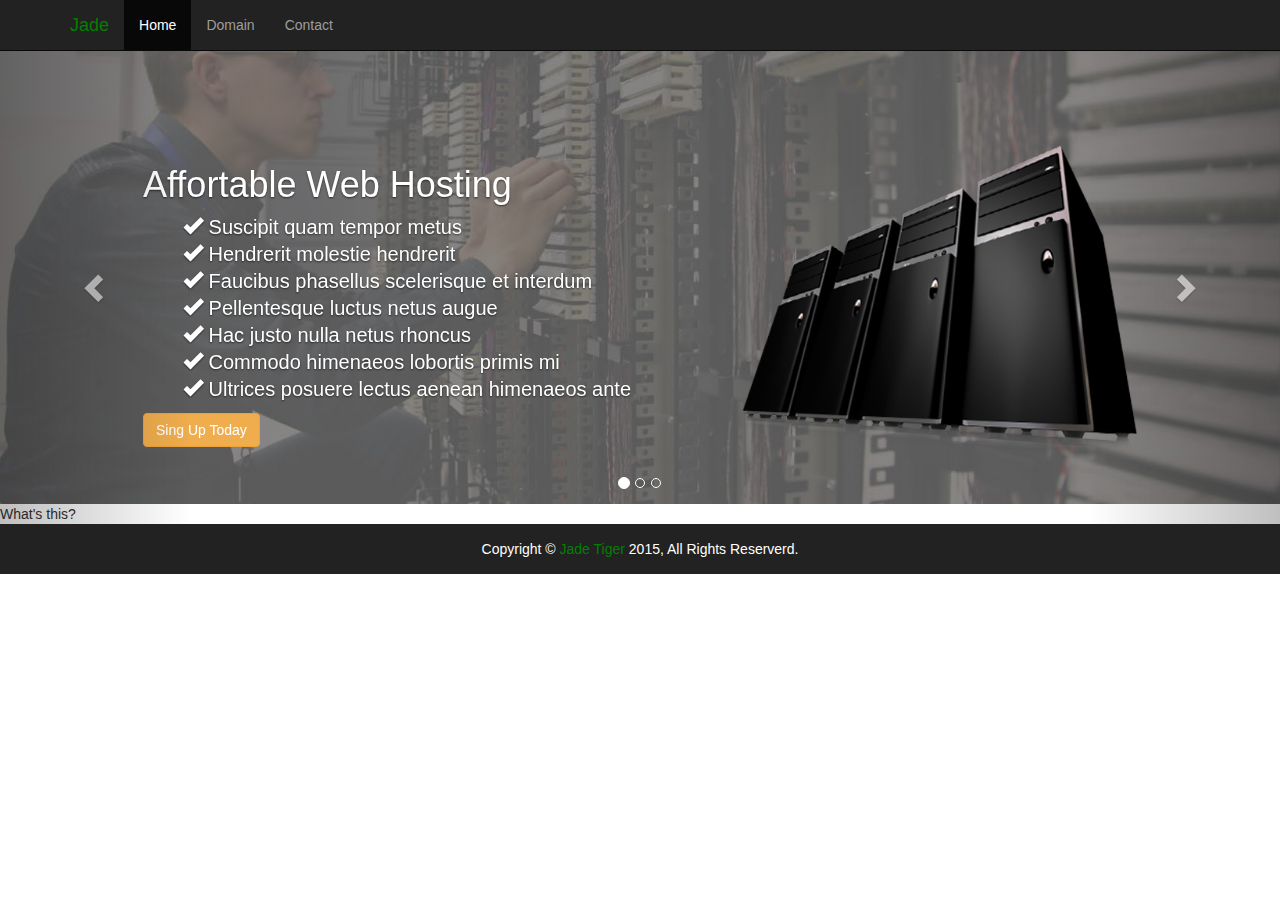
==== index.html @ 4891260b "Inital Commit" ====
<!DOCTYPE html>
<html lang="en">
  <head>
    <meta charset="utf-8">
    <meta http-equiv="X-UA-Compatible" content="IE=edge">
    <meta name="viewport" content="width=device-width, initial-scale=1">
    <title>Jade Hosting</title>
    <script src="https://ajax.googleapis.com/ajax/libs/jquery/1.11.3/jquery.min.js"></script>
    <script src="js/bootstrap.js"></script>
    <link href="css/bootstrap.css" rel="stylesheet">
    <link href="css/style.css" rel="stylesheet">
    <link rel="stylesheet" href="css/font-awesome.css">
  </head>

  <body id="jt">

    <nav class="navbar navbar-inverse navbar-fixed-top">
      <div class="container">
        <div class="navbar-header">
          <button type="button" class="navbar-toggle collapsed" data-toggle="collapse" data-target="#navbar" aria-expanded="false" aria-controls="navbar">
            <span class="sr-only">Toggle navigation</span>
            <span class="icon-bar"></span>
            <span class="icon-bar"></span>
            <span class="icon-bar"></span>
          </button>
          <a class="navbar-brand brand-color" href="#">Jade</a>
        </div>
        <div id="navbar" class="collapse navbar-collapse">
          <ul class="nav navbar-nav">
            <li class="active"><a href="#">Home</a></li>
            <li><a href="#about">Domain</a></li>
            <li><a href="#contact">Contact</a></li>
          </ul>
        </div><!--/.nav-collapse -->
      </div>
    </nav>


          <div id="carousel-example-generic" class="carousel slide" data-ride="carousel" data-interval="false">
            <!-- Indicators -->
            <ol class="carousel-indicators">
              <li data-target="#carousel-example-generic" data-slide-to="0" class="active"></li>
              <li data-target="#carousel-example-generic" data-slide-to="1"></li>
              <li data-target="#carousel-example-generic" data-slide-to="2"></li>
            </ol>

            <!-- Wrapper for slides -->
            <div class="carousel-inner" role="listbox">
              <div class="item active">
                <img src="img/bg1.jpg" alt="...">
                  <div class="carousel-caption">
                      <div class="col-sm-7">
                        <h1>Affortable Web Hosting</h1>
                        <ul>
                          <li><i class="glyphicon glyphicon-ok"></i> Suscipit quam tempor metus</li>
                          <li><i class="glyphicon glyphicon-ok"></i> Hendrerit molestie hendrerit</li>
                          <li><i class="glyphicon glyphicon-ok"></i> Faucibus phasellus scelerisque et interdum</li>
                          <li><i class="glyphicon glyphicon-ok"></i> Pellentesque luctus netus augue</li>
                          <li><i class="glyphicon glyphicon-ok"></i> Hac justo nulla netus rhoncus</li>
                          <li><i class="glyphicon glyphicon-ok"></i> Commodo himenaeos lobortis primis mi</li>
                          <li><i class="glyphicon glyphicon-ok"></i> Ultrices posuere lectus aenean himenaeos ante</li>
                        </ul>
                        <a href="#" class="btn btn-warning">Sing Up Today</a>
                      </div>
                      <div class="col-sm-5">
                          <img src="img/servers1.png">
                      </div>
                  </div>
             </div>
              <div class="item">
                <img src="img/bg2.jpg" alt="...">
                  <div class="carousel-caption">
                      <div class="col-sm-7">
                        <h1>24/7 Support</h1>
                        <p>Pharetra ad venenatis etiam ullamcorper pulvinar nec vel cursus euismod lacus iaculis velit mattis arcu, elementum massa consectetur mollis erat molestie pharetra libero consequat vel sit malesuada cras nullam imperdiet senectus phasellus etiam diam sodales vitae fermentum, turpis aenean sed fringilla in gravida euismod.</p>
                        <a href="#" class="btn btn-warning">Sign Up Today</a>
                      </div>
                      <div class="col-sm-5">
                          <img src="img/servers2.png">
                      </div>
                  </div>
              </div>
              <div class="item">
                <img src="img/bg3.jpg" alt="...">
                  <div class="carousel-caption">
                      <div class="col-sm-7">
                        <h1>99.99% Uptime</h1>
                        <p>Pharetra ad venenatis etiam ullamcorper pulvinar nec vel cursus euismod lacus iaculis velit mattis arcu, elementum massa consectetur mollis erat molestie pharetra libero consequat vel sit malesuada cras nullam imperdiet senectus phasellus etiam diam sodales vitae fermentum, turpis aenean sed fringilla in gravida euismod.</p>
                        <a href="#" class="btn btn-warning">Sign Up Today</a>
                     </div>
                      <div class="col-sm-5">
                          <img src="img/servers3.png">
                      </div>
                  </div>
              </div>
              What's this? 
            </div>

            <!-- Controls -->
            <a class="left carousel-control" href="#carousel-example-generic" role="button" data-slide="prev">
              <span class="glyphicon glyphicon-chevron-left" aria-hidden="true"></span>
              <span class="sr-only">Previous</span>
            </a>
            <a class="right carousel-control" href="#carousel-example-generic" role="button" data-slide="next">
              <span class="glyphicon glyphicon-chevron-right" aria-hidden="true"></span>
              <span class="sr-only">Next</span>
            </a>
          </div>
 
    <section>
    </section>

    <footer>
      Copyright &copy; <span class="brand-color">Jade Tiger</span> 2015, All Rights Reserverd.
    </footer>

    <!-- Bootstrap core JavaScript
    ================================================== -->
    <!-- Placed at the end of the document so the pages load faster -->
  </body>
</html>
---- css/style.css ----
body {
	margin-top: 50px;
}

#jt .brand-color {
	color: green;
}

.carousel-caption {
	right: 10%;
	left: 10%;
}
.carousel-caption img {
	width: 100%;
}

.carousel-caption {
	text-align: left;
	line-height: 1.5em; 
	font-size: 18px;
}


.carousel-caption li {
	list-style: none;
	font-size: 20px;
}

footer {
	line-height: 50px;
	height: 50px;
	text-align: center;
	color: #fff;
	background-color: #222222; 
}
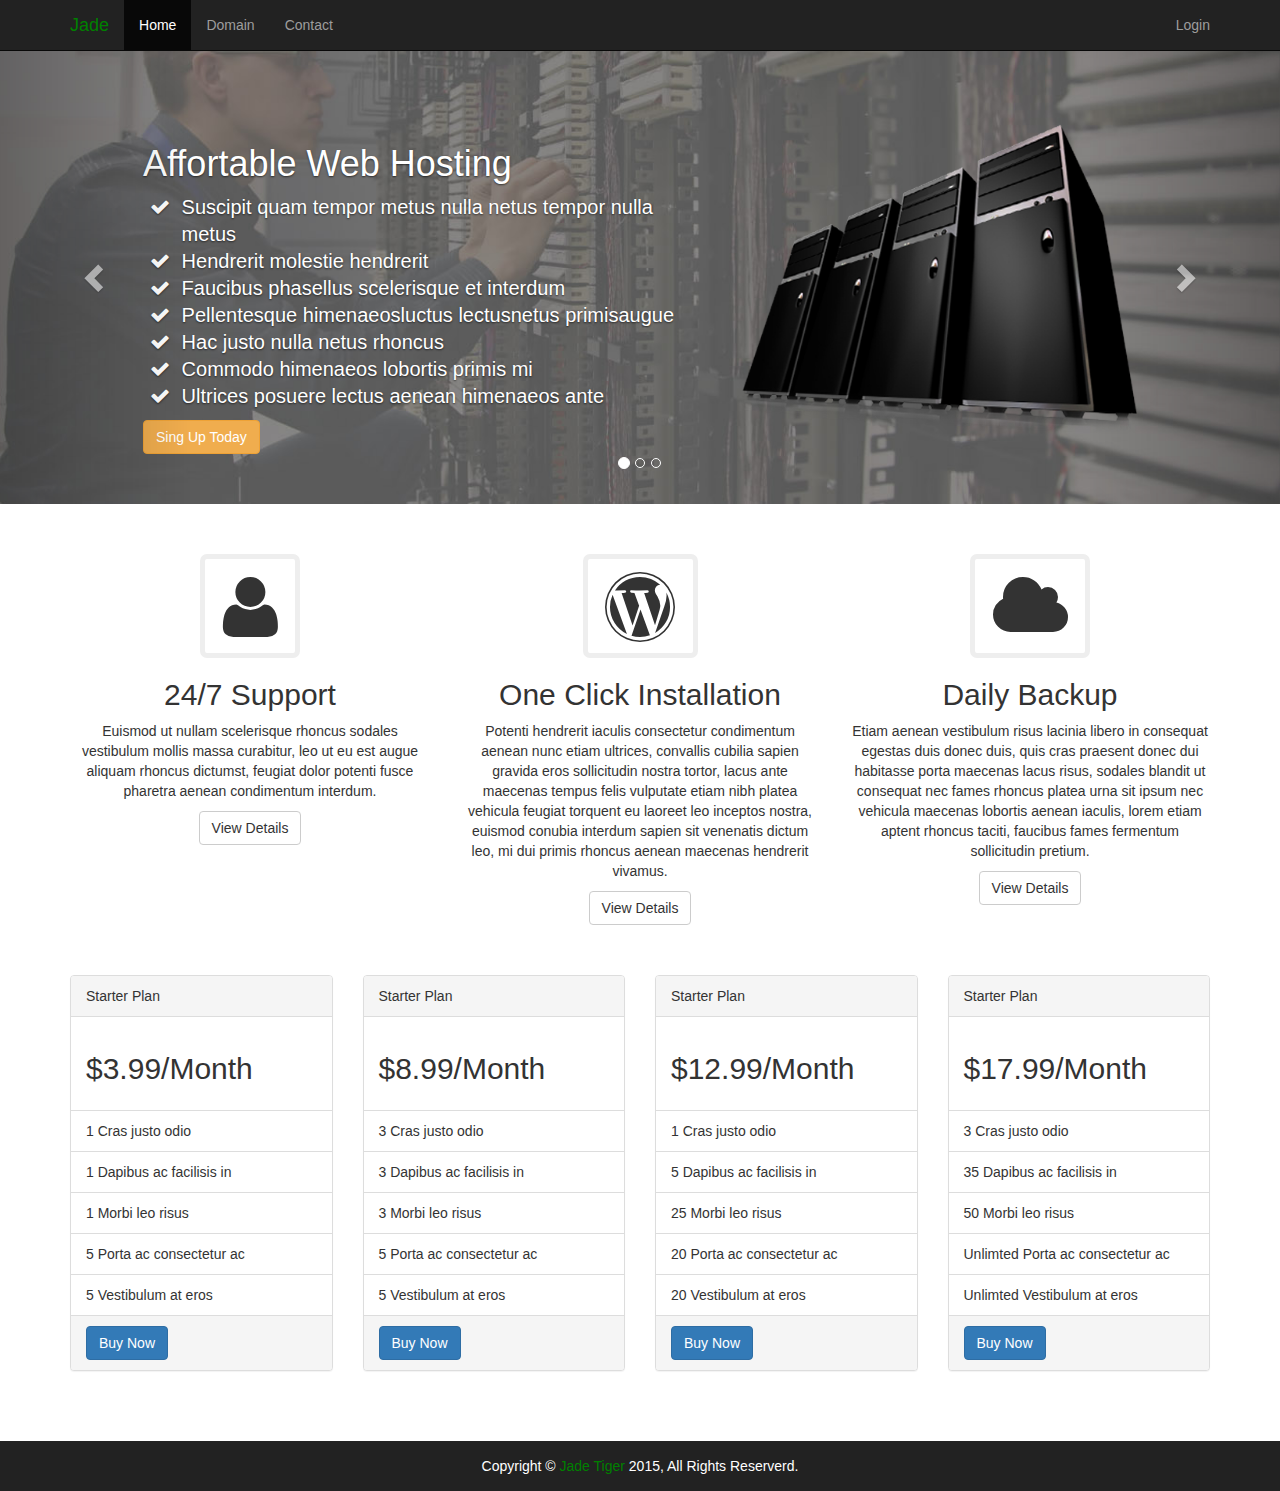
==== commit e838a407: "Add landing page" ====
--- a/index.html
+++ b/index.html
@@ -29,86 +29,211 @@
         <div id="navbar" class="collapse navbar-collapse">
           <ul class="nav navbar-nav">
             <li class="active"><a href="#">Home</a></li>
-            <li><a href="#about">Domain</a></li>
-            <li><a href="#contact">Contact</a></li>
+            <li><a href="about">Domain</a></li>
+            <li><a href="contact">Contact</a></li>
+          </ul>
+          <ul class="nav navbar-nav navbar-right">
+            <li><a href="login">Login</a></li>
           </ul>
         </div><!--/.nav-collapse -->
       </div>
     </nav>
 
-
-          <div id="carousel-example-generic" class="carousel slide" data-ride="carousel" data-interval="false">
-            <!-- Indicators -->
-            <ol class="carousel-indicators">
-              <li data-target="#carousel-example-generic" data-slide-to="0" class="active"></li>
-              <li data-target="#carousel-example-generic" data-slide-to="1"></li>
-              <li data-target="#carousel-example-generic" data-slide-to="2"></li>
-            </ol>
-
-            <!-- Wrapper for slides -->
-            <div class="carousel-inner" role="listbox">
-              <div class="item active">
-                <img src="img/bg1.jpg" alt="...">
-                  <div class="carousel-caption">
-                      <div class="col-sm-7">
-                        <h1>Affortable Web Hosting</h1>
-                        <ul>
-                          <li><i class="glyphicon glyphicon-ok"></i> Suscipit quam tempor metus</li>
-                          <li><i class="glyphicon glyphicon-ok"></i> Hendrerit molestie hendrerit</li>
-                          <li><i class="glyphicon glyphicon-ok"></i> Faucibus phasellus scelerisque et interdum</li>
-                          <li><i class="glyphicon glyphicon-ok"></i> Pellentesque luctus netus augue</li>
-                          <li><i class="glyphicon glyphicon-ok"></i> Hac justo nulla netus rhoncus</li>
-                          <li><i class="glyphicon glyphicon-ok"></i> Commodo himenaeos lobortis primis mi</li>
-                          <li><i class="glyphicon glyphicon-ok"></i> Ultrices posuere lectus aenean himenaeos ante</li>
-                        </ul>
-                        <a href="#" class="btn btn-warning">Sing Up Today</a>
-                      </div>
-                      <div class="col-sm-5">
-                          <img src="img/servers1.png">
-                      </div>
+    <section id="jt-carousel">
+      <div id="carousel-example-generic" class="carousel slide" data-ride="carousel" data-interval="false">
+        <!-- Indicators -->
+        <ol class="carousel-indicators">
+          <li data-target="#carousel-example-generic" data-slide-to="0" class="active"></li>
+          <li data-target="#carousel-example-generic" data-slide-to="1"></li>
+          <li data-target="#carousel-example-generic" data-slide-to="2"></li>
+        </ol>
+
+        <!-- Wrapper for slides -->
+        <div class="carousel-inner" role="listbox">
+          <div class="item active">
+            <img src="img/bg1.jpg" alt="...">
+            <div class="carousel-caption">
+                <div class="col-sm-7">
+                  <h1>Affortable Web Hosting</h1>
+                  <ul class="fa-ul">
+                    <li><i class="fa fa-li fa-check"></i>Suscipit quam tempor metus nulla netus tempor nulla metus </li>
+                    <li><i class="fa fa-li fa-check"></i>Hendrerit molestie hendrerit</li>
+                    <li><i class="fa fa-li fa-check"></i>Faucibus phasellus scelerisque et interdum</li>
+                    <li><i class="fa fa-li fa-check"></i>Pellentesque himenaeosluctus lectusnetus  primisaugue</li>
+                    <li><i class="fa fa-li fa-check"></i>Hac justo nulla netus rhoncus</li>
+                    <li><i class="fa fa-li fa-check"></i>Commodo himenaeos lobortis primis mi</li>
+                    <li><i class="fa fa-li fa-check"></i>Ultrices posuere lectus aenean himenaeos ante</li>
+                  </ul>
+                  <a href="#" class="btn btn-warning">Sing Up Today</a>
+                </div>
+                <div class="col-sm-5">
+                    <img src="img/servers1.png">
+                </div>
+            </div>
+          </div>
+          <div class="item">
+            <img src="img/bg2.jpg" alt="...">
+              <div class="carousel-caption">
+                  <div class="col-sm-7">
+                    <h1>24/7 Support</h1>
+                    <p>Pharetra ad venenatis etiam ullamcorper pulvinar nec vel cursus euismod lacus iaculis velit mattis arcu, elementum massa consectetur mollis erat molestie pharetra libero consequat vel sit malesuada cras nullam imperdiet senectus phasellus etiam diam sodales vitae fermentum, turpis aenean sed fringilla in gravida euismod.</p>
+                    <a href="#" class="btn btn-warning">Sign Up Today</a>
                   </div>
-             </div>
-              <div class="item">
-                <img src="img/bg2.jpg" alt="...">
-                  <div class="carousel-caption">
-                      <div class="col-sm-7">
-                        <h1>24/7 Support</h1>
-                        <p>Pharetra ad venenatis etiam ullamcorper pulvinar nec vel cursus euismod lacus iaculis velit mattis arcu, elementum massa consectetur mollis erat molestie pharetra libero consequat vel sit malesuada cras nullam imperdiet senectus phasellus etiam diam sodales vitae fermentum, turpis aenean sed fringilla in gravida euismod.</p>
-                        <a href="#" class="btn btn-warning">Sign Up Today</a>
-                      </div>
-                      <div class="col-sm-5">
-                          <img src="img/servers2.png">
-                      </div>
+                  <div class="col-sm-5">
+                      <img src="img/servers2.png">
                   </div>
               </div>
-              <div class="item">
-                <img src="img/bg3.jpg" alt="...">
-                  <div class="carousel-caption">
-                      <div class="col-sm-7">
-                        <h1>99.99% Uptime</h1>
-                        <p>Pharetra ad venenatis etiam ullamcorper pulvinar nec vel cursus euismod lacus iaculis velit mattis arcu, elementum massa consectetur mollis erat molestie pharetra libero consequat vel sit malesuada cras nullam imperdiet senectus phasellus etiam diam sodales vitae fermentum, turpis aenean sed fringilla in gravida euismod.</p>
-                        <a href="#" class="btn btn-warning">Sign Up Today</a>
-                     </div>
-                      <div class="col-sm-5">
-                          <img src="img/servers3.png">
-                      </div>
-                  </div>
-              </div>
-              What's this? 
+          </div>
+          <div class="item">
+            <img src="img/bg3.jpg" alt="...">
+            <div class="carousel-caption">
+                <div class="col-sm-7">
+                  <h1>99.99% Uptime</h1>
+                  <p>Pharetra ad venenatis etiam ullamcorper pulvinar nec vel cursus euismod lacus iaculis velit mattis arcu, elementum massa consectetur mollis erat molestie pharetra libero consequat vel sit malesuada cras nullam imperdiet senectus phasellus etiam diam sodales vitae fermentum, turpis aenean sed fringilla in gravida euismod.</p>
+                  <a href="#" class="btn btn-warning">Sign Up Today</a>
+               </div>
+                <div class="col-sm-5">
+                    <img src="img/servers3.png">
+                </div>
             </div>
-
-            <!-- Controls -->
-            <a class="left carousel-control" href="#carousel-example-generic" role="button" data-slide="prev">
-              <span class="glyphicon glyphicon-chevron-left" aria-hidden="true"></span>
-              <span class="sr-only">Previous</span>
-            </a>
-            <a class="right carousel-control" href="#carousel-example-generic" role="button" data-slide="next">
-              <span class="glyphicon glyphicon-chevron-right" aria-hidden="true"></span>
-              <span class="sr-only">Next</span>
-            </a>
-          </div>
- 
-    <section>
+          </div>
+        </div>
+
+        <!-- Controls -->
+        <a class="left carousel-control" href="#carousel-example-generic" role="button" data-slide="prev">
+          <span class="glyphicon glyphicon-chevron-left" aria-hidden="true"></span>
+          <span class="sr-only">Previous</span>
+        </a>
+
+        <a class="right carousel-control" href="#carousel-example-generic" role="button" data-slide="next">
+          <span class="glyphicon glyphicon-chevron-right" aria-hidden="true"></span>
+          <span class="sr-only">Next</span>
+        </a>
+      </div>
+    </section>
+
+    <section id ="jt-marketing">
+      <div class="container">
+        <div class="row">
+          <div class="col-sm-4 text-center">
+            <i class="fa fa-user fa-5x fa-border"></i>
+            <h2>24/7 Support</h2>
+            <p>Euismod ut nullam scelerisque rhoncus sodales vestibulum mollis massa curabitur, leo ut eu est augue aliquam rhoncus dictumst, feugiat dolor potenti fusce pharetra aenean condimentum interdum.
+            </p>
+            <a href="#" class="btn btn-default">View Details</a>
+          </div>
+          <div class="col-sm-4 text-center">
+            <i class="fa fa-wordpress fa-5x fa-border"></i>
+            <h2>One Click Installation</h2>
+            <p>Potenti hendrerit iaculis consectetur condimentum aenean nunc etiam ultrices, convallis cubilia sapien gravida eros sollicitudin nostra tortor, lacus ante maecenas tempus felis vulputate etiam nibh platea vehicula feugiat torquent eu laoreet leo inceptos nostra, euismod conubia interdum sapien sit venenatis dictum leo, mi dui primis rhoncus aenean maecenas hendrerit vivamus.
+            </p>
+            <a href="#" class="btn btn-default">View Details</a>
+          </div>
+          <div class="col-sm-4 text-center">
+            <i class="fa fa-cloud fa-5x fa-border"></i>
+            <h2>Daily Backup</h2>
+            <p>Etiam aenean vestibulum risus lacinia libero in consequat egestas duis donec duis, quis cras praesent donec dui habitasse porta maecenas lacus risus, sodales blandit ut consequat nec fames rhoncus platea urna sit ipsum nec vehicula maecenas lobortis aenean iaculis, lorem etiam aptent rhoncus taciti, faucibus fames fermentum sollicitudin pretium.
+            </p>
+            <a href="#" class="btn btn-default">View Details</a>
+          </div>
+        </div>
+      </div>
+    </section>
+
+    <section id="jt-price-plan">
+      <div class="container">
+        <div class="row">
+          <div class="col-sm-3">
+            <div class="panel panel-default">
+              <!-- Default panel contents -->
+              <div class="panel-heading">Starter Plan</div>
+              <div class="panel-body">
+                <h2>$3.99/Month</h2>
+              </div>
+              <!-- List group -->
+              <ul class="list-group">
+                <li class="list-group-item">1 Cras justo odio</li>
+                <li class="list-group-item">1 Dapibus ac facilisis in</li>
+                <li class="list-group-item">1 Morbi leo risus</li>
+                <li class="list-group-item">5 Porta ac consectetur ac</li>
+                <li class="list-group-item">5 Vestibulum at eros</li>
+              </ul>
+
+              <div class="panel-footer">
+                <a href="#" class="btn btn-primary">Buy Now</a>
+              </div>
+            </div>          
+          </div>
+
+          <div class="col-sm-3">
+            <div class="panel panel-default">
+              <!-- Default panel contents -->
+              <div class="panel-heading">Starter Plan</div>
+              <div class="panel-body">
+                <h2>$8.99/Month</h2>
+              </div>
+              <!-- List group -->
+              <ul class="list-group">
+                <li class="list-group-item">3 Cras justo odio</li>
+                <li class="list-group-item">3 Dapibus ac facilisis in</li>
+                <li class="list-group-item">3 Morbi leo risus</li>
+                <li class="list-group-item">5 Porta ac consectetur ac</li>
+                <li class="list-group-item">5 Vestibulum at eros</li>
+              </ul>
+
+              <div class="panel-footer">
+                <a href="#" class="btn btn-primary">Buy Now</a>
+              </div>
+            </div>          
+          </div>
+          
+          <div class="col-sm-3">
+            <div class="panel panel-default">
+              <!-- Default panel contents -->
+              <div class="panel-heading">Starter Plan</div>
+              <div class="panel-body">
+                <h2>$12.99/Month</h2>
+              </div>
+              <!-- List group -->
+              <ul class="list-group">
+                <li class="list-group-item">1 Cras justo odio</li>
+                <li class="list-group-item">5 Dapibus ac facilisis in</li>
+                <li class="list-group-item">25 Morbi leo risus</li>
+                <li class="list-group-item">20 Porta ac consectetur ac</li>
+                <li class="list-group-item">20 Vestibulum at eros</li>
+              </ul>
+
+              <div class="panel-footer">
+                <a href="#" class="btn btn-primary">Buy Now</a>
+              </div>
+            </div>          
+          </div>
+          
+          <div class="col-sm-3">
+            <div class="panel panel-default">
+              <!-- Default panel contents -->
+              <div class="panel-heading">Starter Plan</div>
+              <div class="panel-body">
+                <h2>$17.99/Month</h2>
+              </div>
+              <!-- List group -->
+              <ul class="list-group">
+                <li class="list-group-item">3 Cras justo odio</li>
+                <li class="list-group-item">35 Dapibus ac facilisis in</li>
+                <li class="list-group-item">50 Morbi leo risus</li>
+                <li class="list-group-item">Unlimted Porta ac consectetur ac</li>
+                <li class="list-group-item">Unlimted Vestibulum at eros</li>
+              </ul>
+
+              <div class="panel-footer">
+                <a href="#" class="btn btn-primary">Buy Now</a>
+              </div>
+            </div>          
+          </div>
+          
+
+        </div>
+      </div>
     </section>
 
     <footer>
--- a/css/style.css
+++ b/css/style.css
@@ -10,9 +10,6 @@
 	right: 10%;
 	left: 10%;
 }
-.carousel-caption img {
-	width: 100%;
-}
 
 .carousel-caption {
 	text-align: left;
@@ -20,13 +17,22 @@
 	font-size: 18px;
 }
 
+.carousel-caption img {
+	width: 100%;
+}
 
 .carousel-caption li {
 	list-style: none;
 	font-size: 20px;
 }
 
+section#jt-marketing, 
+section#jt-price-plan {
+	margin-top: 50px;
+}
+
 footer {
+	margin-top: 50px;
 	line-height: 50px;
 	height: 50px;
 	text-align: center;
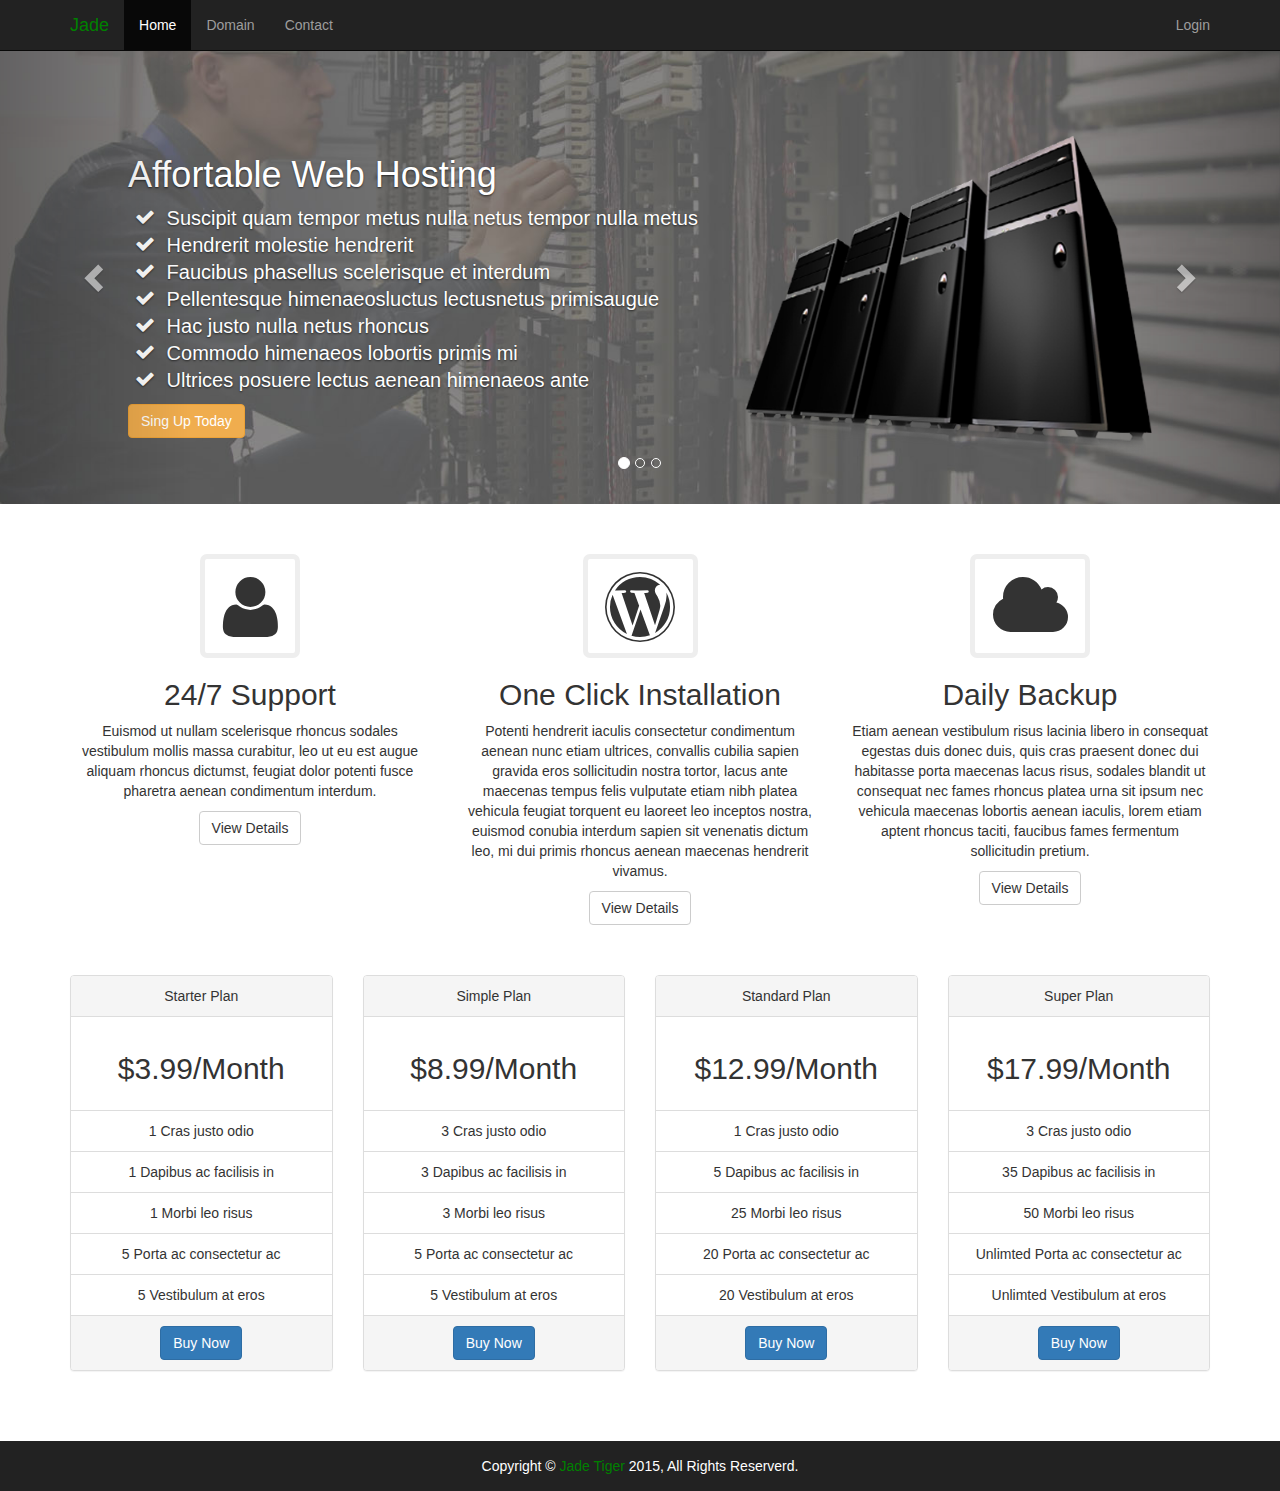
==== commit fda2332f: "Add domain.html" ====
--- a/index.html
+++ b/index.html
@@ -29,8 +29,8 @@
         <div id="navbar" class="collapse navbar-collapse">
           <ul class="nav navbar-nav">
             <li class="active"><a href="#">Home</a></li>
-            <li><a href="about">Domain</a></li>
-            <li><a href="contact">Contact</a></li>
+            <li><a href="domain.html">Domain</a></li>
+            <li><a href="contact.html">Contact</a></li>
           </ul>
           <ul class="nav navbar-nav navbar-right">
             <li><a href="login">Login</a></li>
@@ -40,79 +40,85 @@
     </nav>
 
     <section id="jt-carousel">
-      <div id="carousel-example-generic" class="carousel slide" data-ride="carousel" data-interval="false">
-        <!-- Indicators -->
-        <ol class="carousel-indicators">
-          <li data-target="#carousel-example-generic" data-slide-to="0" class="active"></li>
-          <li data-target="#carousel-example-generic" data-slide-to="1"></li>
-          <li data-target="#carousel-example-generic" data-slide-to="2"></li>
-        </ol>
-
-        <!-- Wrapper for slides -->
-        <div class="carousel-inner" role="listbox">
-          <div class="item active">
-            <img src="img/bg1.jpg" alt="...">
-            <div class="carousel-caption">
-                <div class="col-sm-7">
-                  <h1>Affortable Web Hosting</h1>
-                  <ul class="fa-ul">
-                    <li><i class="fa fa-li fa-check"></i>Suscipit quam tempor metus nulla netus tempor nulla metus </li>
-                    <li><i class="fa fa-li fa-check"></i>Hendrerit molestie hendrerit</li>
-                    <li><i class="fa fa-li fa-check"></i>Faucibus phasellus scelerisque et interdum</li>
-                    <li><i class="fa fa-li fa-check"></i>Pellentesque himenaeosluctus lectusnetus  primisaugue</li>
-                    <li><i class="fa fa-li fa-check"></i>Hac justo nulla netus rhoncus</li>
-                    <li><i class="fa fa-li fa-check"></i>Commodo himenaeos lobortis primis mi</li>
-                    <li><i class="fa fa-li fa-check"></i>Ultrices posuere lectus aenean himenaeos ante</li>
-                  </ul>
-                  <a href="#" class="btn btn-warning">Sing Up Today</a>
+      <div class="row">
+        <div class="col-sm-12">
+          <div id="carousel-example-generic" class="carousel slide" data-ride="carousel" data-interval="false">
+            <!-- Indicators -->
+            <ol class="carousel-indicators">
+              <li data-target="#carousel-example-generic" data-slide-to="0" class="active"></li>
+              <li data-target="#carousel-example-generic" data-slide-to="1"></li>
+              <li data-target="#carousel-example-generic" data-slide-to="2"></li>
+            </ol>
+
+            <!-- Wrapper for slides -->
+            <div class="carousel-inner" role="listbox">
+              <div class="item active">
+                <img src="img/bg1.jpg" alt="...">
+                <div class="carousel-caption">
+                  <div class="row">
+                    <div class="col-sm-7">
+                      <h1>Affortable Web Hosting</h1>
+                      <ul class="fa-ul">
+                        <li><i class="fa fa-li fa-check"></i>Suscipit quam tempor metus nulla netus tempor nulla metus </li>
+                        <li><i class="fa fa-li fa-check"></i>Hendrerit molestie hendrerit</li>
+                        <li><i class="fa fa-li fa-check"></i>Faucibus phasellus scelerisque et interdum</li>
+                        <li><i class="fa fa-li fa-check"></i>Pellentesque himenaeosluctus lectusnetus  primisaugue</li>
+                        <li><i class="fa fa-li fa-check"></i>Hac justo nulla netus rhoncus</li>
+                        <li><i class="fa fa-li fa-check"></i>Commodo himenaeos lobortis primis mi</li>
+                        <li><i class="fa fa-li fa-check"></i>Ultrices posuere lectus aenean himenaeos ante</li>
+                      </ul>
+                      <a href="#" class="btn btn-warning">Sing Up Today</a>
+                    </div>
+                    <div class="col-sm-5">
+                        <img src="img/servers1.png">
+                    </div>
+                  </div>
                 </div>
-                <div class="col-sm-5">
-                    <img src="img/servers1.png">
+              </div>
+              <div class="item">
+                <img src="img/bg2.jpg" alt="...">
+                  <div class="carousel-caption">
+                      <div class="col-sm-7">
+                        <h1>24/7 Support</h1>
+                        <p>Pharetra ad venenatis etiam ullamcorper pulvinar nec vel cursus euismod lacus iaculis velit mattis arcu, elementum massa consectetur mollis erat molestie pharetra libero consequat vel sit malesuada cras nullam imperdiet senectus phasellus etiam diam sodales vitae fermentum, turpis aenean sed fringilla in gravida euismod.</p>
+                        <a href="#" class="btn btn-warning">Sign Up Today</a>
+                      </div>
+                      <div class="col-sm-5">
+                          <img src="img/servers2.png">
+                      </div>
+                  </div>
+              </div>
+              <div class="item">
+                <img src="img/bg3.jpg" alt="...">
+                <div class="carousel-caption">
+                    <div class="col-sm-7">
+                      <h1>99.99% Uptime</h1>
+                      <p>Pharetra ad venenatis etiam ullamcorper pulvinar nec vel cursus euismod lacus iaculis velit mattis arcu, elementum massa consectetur mollis erat molestie pharetra libero consequat vel sit malesuada cras nullam imperdiet senectus phasellus etiam diam sodales vitae fermentum, turpis aenean sed fringilla in gravida euismod.</p>
+                      <a href="#" class="btn btn-warning">Sign Up Today</a>
+                   </div>
+                    <div class="col-sm-5">
+                        <img src="img/servers3.png">
+                    </div>
                 </div>
+              </div>
             </div>
-          </div>
-          <div class="item">
-            <img src="img/bg2.jpg" alt="...">
-              <div class="carousel-caption">
-                  <div class="col-sm-7">
-                    <h1>24/7 Support</h1>
-                    <p>Pharetra ad venenatis etiam ullamcorper pulvinar nec vel cursus euismod lacus iaculis velit mattis arcu, elementum massa consectetur mollis erat molestie pharetra libero consequat vel sit malesuada cras nullam imperdiet senectus phasellus etiam diam sodales vitae fermentum, turpis aenean sed fringilla in gravida euismod.</p>
-                    <a href="#" class="btn btn-warning">Sign Up Today</a>
-                  </div>
-                  <div class="col-sm-5">
-                      <img src="img/servers2.png">
-                  </div>
-              </div>
-          </div>
-          <div class="item">
-            <img src="img/bg3.jpg" alt="...">
-            <div class="carousel-caption">
-                <div class="col-sm-7">
-                  <h1>99.99% Uptime</h1>
-                  <p>Pharetra ad venenatis etiam ullamcorper pulvinar nec vel cursus euismod lacus iaculis velit mattis arcu, elementum massa consectetur mollis erat molestie pharetra libero consequat vel sit malesuada cras nullam imperdiet senectus phasellus etiam diam sodales vitae fermentum, turpis aenean sed fringilla in gravida euismod.</p>
-                  <a href="#" class="btn btn-warning">Sign Up Today</a>
-               </div>
-                <div class="col-sm-5">
-                    <img src="img/servers3.png">
-                </div>
-            </div>
-          </div>
-        </div>
-
-        <!-- Controls -->
-        <a class="left carousel-control" href="#carousel-example-generic" role="button" data-slide="prev">
-          <span class="glyphicon glyphicon-chevron-left" aria-hidden="true"></span>
-          <span class="sr-only">Previous</span>
-        </a>
-
-        <a class="right carousel-control" href="#carousel-example-generic" role="button" data-slide="next">
-          <span class="glyphicon glyphicon-chevron-right" aria-hidden="true"></span>
-          <span class="sr-only">Next</span>
-        </a>
+
+            <!-- Controls -->
+            <a class="left carousel-control" href="#carousel-example-generic" role="button" data-slide="prev">
+              <span class="glyphicon glyphicon-chevron-left" aria-hidden="true"></span>
+              <span class="sr-only">Previous</span>
+            </a>
+
+            <a class="right carousel-control" href="#carousel-example-generic" role="button" data-slide="next">
+              <span class="glyphicon glyphicon-chevron-right" aria-hidden="true"></span>
+              <span class="sr-only">Next</span>
+            </a>
+          </div>
+        </div>
       </div>
     </section>
 
-    <section id ="jt-marketing">
+    <section id ="jt-feature-list">
       <div class="container">
         <div class="row">
           <div class="col-sm-4 text-center">
@@ -144,7 +150,7 @@
       <div class="container">
         <div class="row">
           <div class="col-sm-3">
-            <div class="panel panel-default">
+            <div class="panel panel-default text-center">
               <!-- Default panel contents -->
               <div class="panel-heading">Starter Plan</div>
               <div class="panel-body">
@@ -166,9 +172,9 @@
           </div>
 
           <div class="col-sm-3">
-            <div class="panel panel-default">
-              <!-- Default panel contents -->
-              <div class="panel-heading">Starter Plan</div>
+            <div class="panel panel-default  text-center">
+              <!-- Default panel contents -->
+              <div class="panel-heading">Simple Plan</div>
               <div class="panel-body">
                 <h2>$8.99/Month</h2>
               </div>
@@ -188,9 +194,9 @@
           </div>
           
           <div class="col-sm-3">
-            <div class="panel panel-default">
-              <!-- Default panel contents -->
-              <div class="panel-heading">Starter Plan</div>
+            <div class="panel panel-default text-center">
+              <!-- Default panel contents -->
+              <div class="panel-heading">Standard Plan</div>
               <div class="panel-body">
                 <h2>$12.99/Month</h2>
               </div>
@@ -210,9 +216,9 @@
           </div>
           
           <div class="col-sm-3">
-            <div class="panel panel-default">
-              <!-- Default panel contents -->
-              <div class="panel-heading">Starter Plan</div>
+            <div class="panel panel-default text-center">
+              <!-- Default panel contents -->
+              <div class="panel-heading">Super Plan</div>
               <div class="panel-body">
                 <h2>$17.99/Month</h2>
               </div>
@@ -237,7 +243,9 @@
     </section>
 
     <footer>
-      Copyright &copy; <span class="brand-color">Jade Tiger</span> 2015, All Rights Reserverd.
+      <div>
+        Copyright &copy; <span class="brand-color">Jade Tiger</span> 2015, All Rights Reserverd.
+      </div>
     </footer>
 
     <!-- Bootstrap core JavaScript
--- a/css/style.css
+++ b/css/style.css
@@ -1,6 +1,15 @@
 body {
 	margin-top: 50px;
 }
+
+.jumbotron {
+	overflow: auto;
+}
+
+.well {
+	overflow: auto;
+}
+
 
 #jt .brand-color {
 	color: green;
@@ -26,8 +35,10 @@
 	font-size: 20px;
 }
 
-section#jt-marketing, 
-section#jt-price-plan {
+section#jt-feature-list, 
+section#jt-price-plan,
+section#domain-jumbotron, 
+section#domain-search  {
 	margin-top: 50px;
 }
 
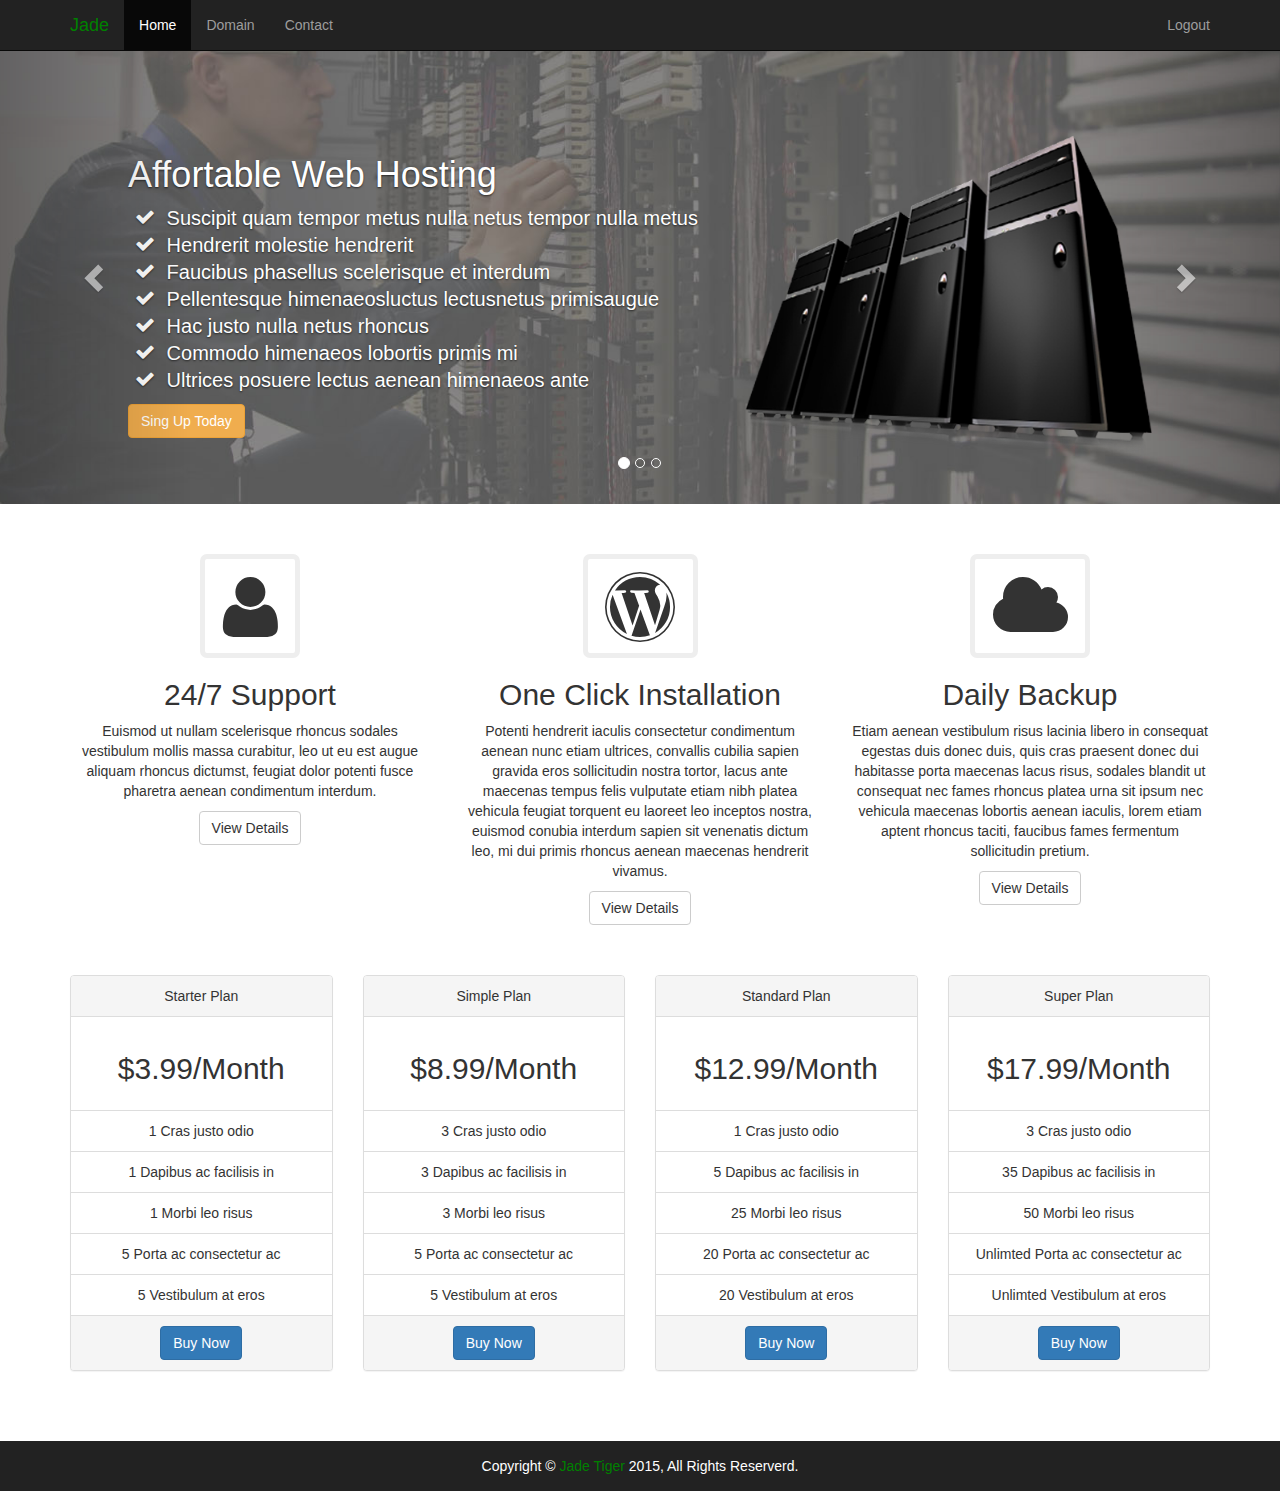
==== commit 8d14f270: "add login.html" ====
--- a/index.html
+++ b/index.html
@@ -33,7 +33,7 @@
             <li><a href="contact.html">Contact</a></li>
           </ul>
           <ul class="nav navbar-nav navbar-right">
-            <li><a href="login">Login</a></li>
+            <li><a href="login.html">Logout</a></li>
           </ul>
         </div><!--/.nav-collapse -->
       </div>
--- a/css/style.css
+++ b/css/style.css
@@ -42,6 +42,11 @@
 	margin-top: 50px;
 }
 
+#contact-map iframe {
+	height: 350px;
+	width: 100%;
+}
+
 footer {
 	margin-top: 50px;
 	line-height: 50px;
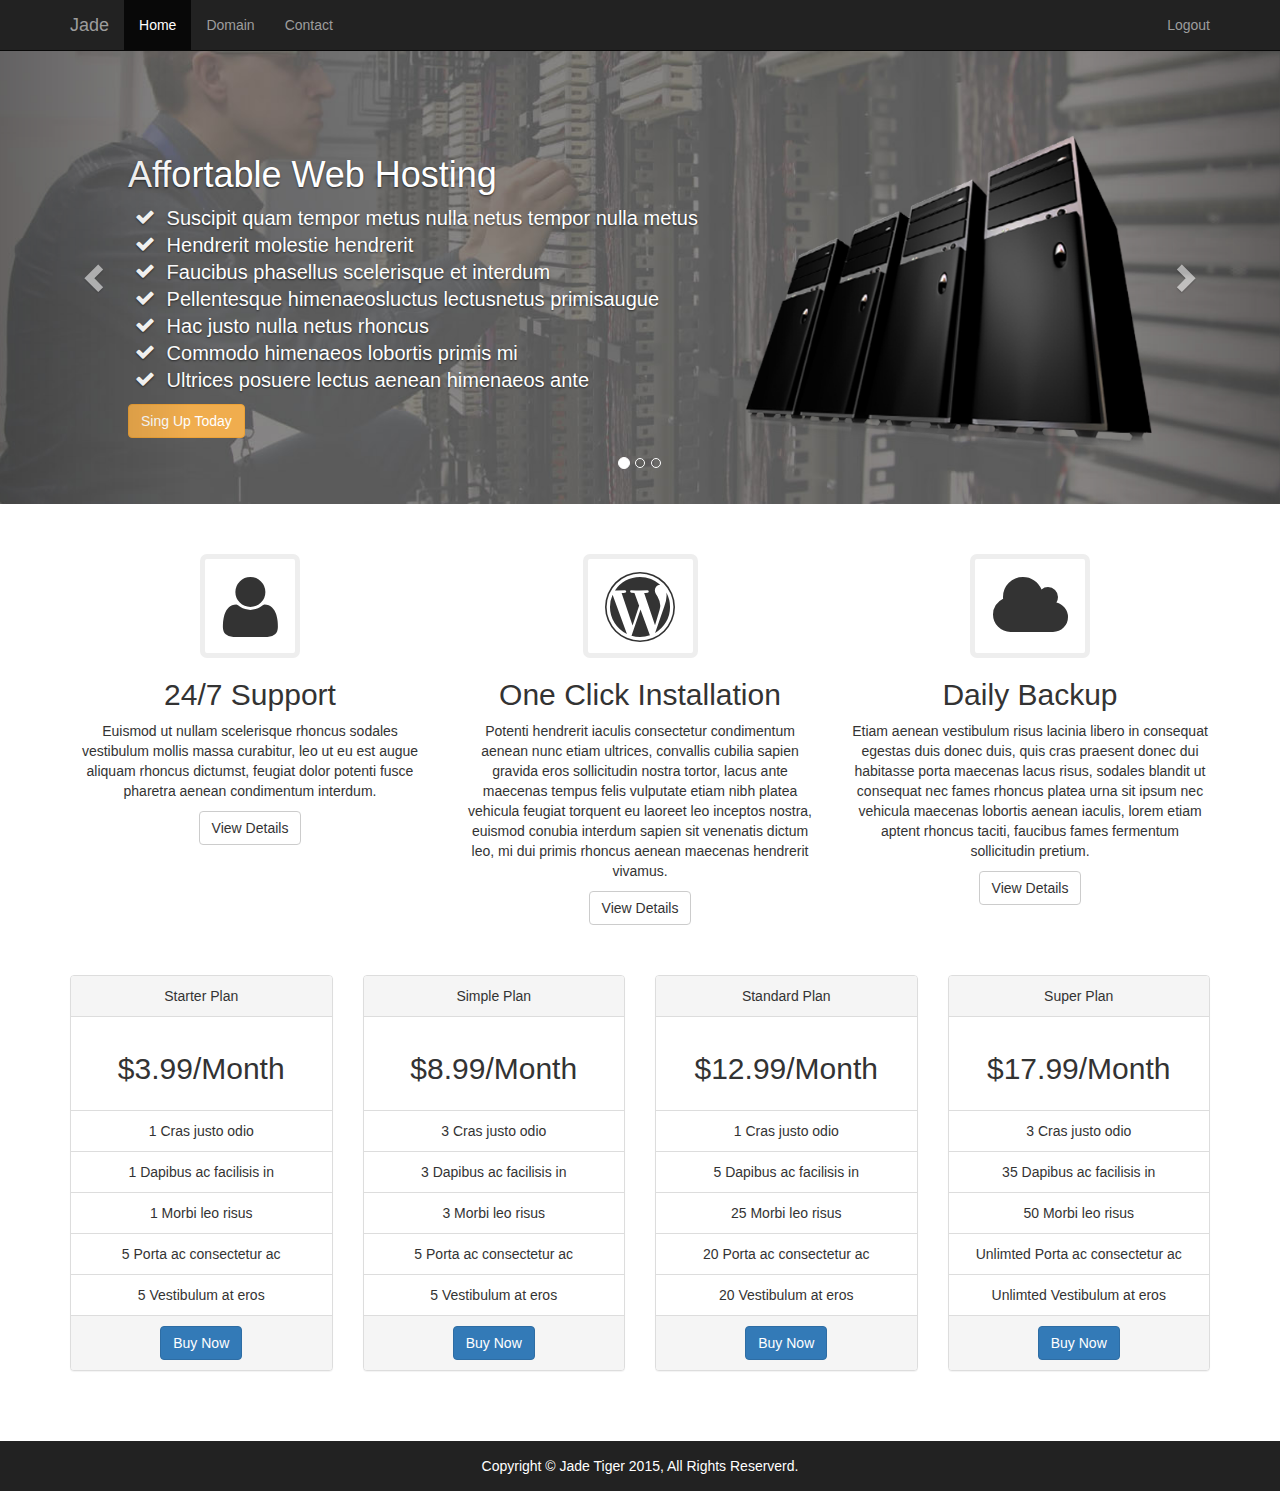
==== commit 61770997: "Minor fix" ====
--- a/index.html
+++ b/index.html
@@ -13,7 +13,7 @@
     <link rel="stylesheet" href="css/font-awesome.css">
   </head>
 
-  <body id="jt">
+  <body class="jt">
 
     <nav class="navbar navbar-inverse navbar-fixed-top">
       <div class="container">
--- a/css/style.css
+++ b/css/style.css
@@ -4,6 +4,7 @@
 
 .jumbotron {
 	overflow: auto;
+	margin-top: 80px; 
 }
 
 .well {
